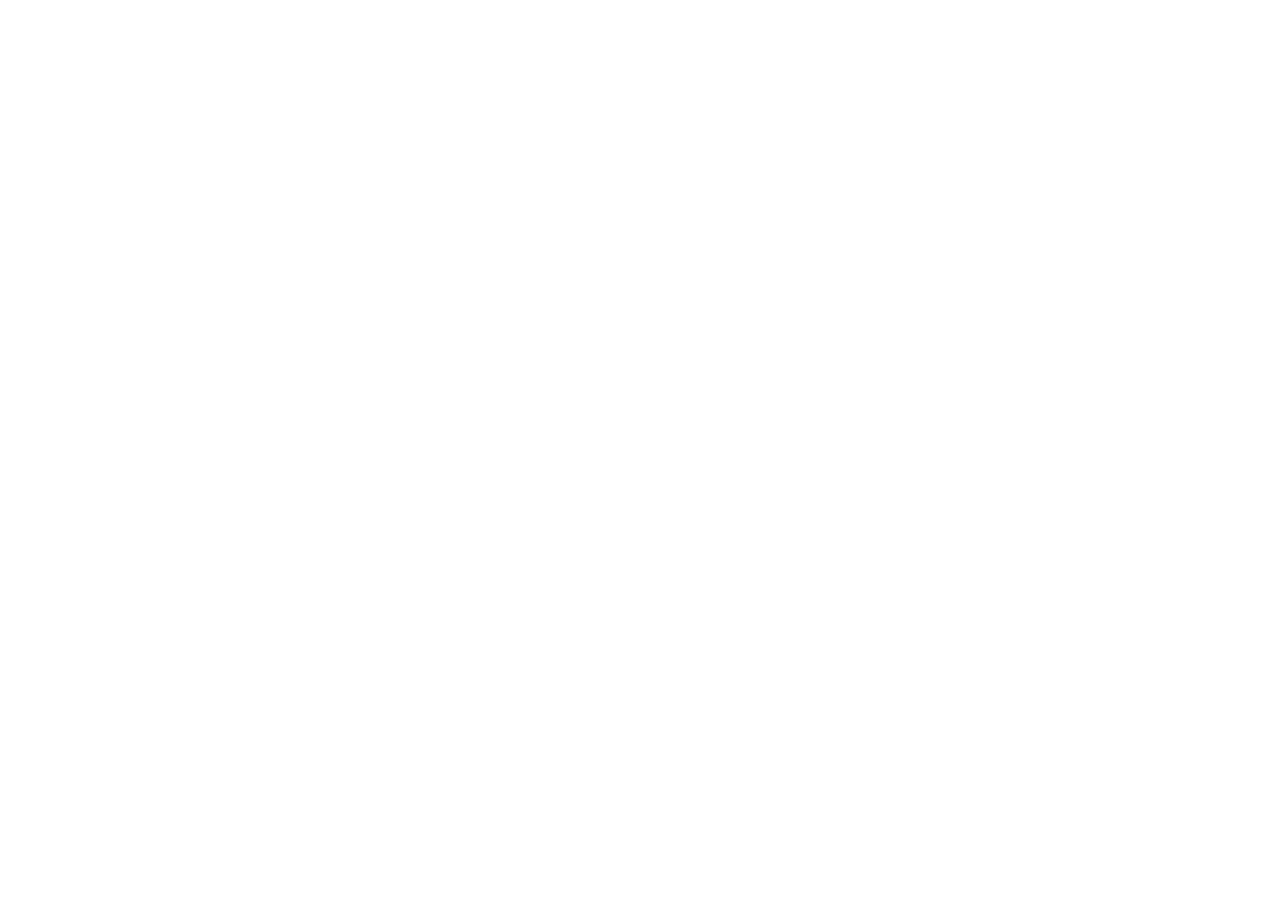
==== Trabajo JavaScript/Ejercicios JS/index.html @ da81a7c7 "features/js-ejercicios-1-y-2" ====
<!DOCTYPE html>
<html lang="en">
<head>
    <meta charset="UTF-8">
    <meta http-equiv="X-UA-Compatible" content="IE=edge">
    <meta name="viewport" content="width=device-width, initial-scale=1.0">
    <title>Introduccion JS</title>
</head>
<body>

    <main>
        <script src="app.js"></script>
    </main>
    
</body>
</html>
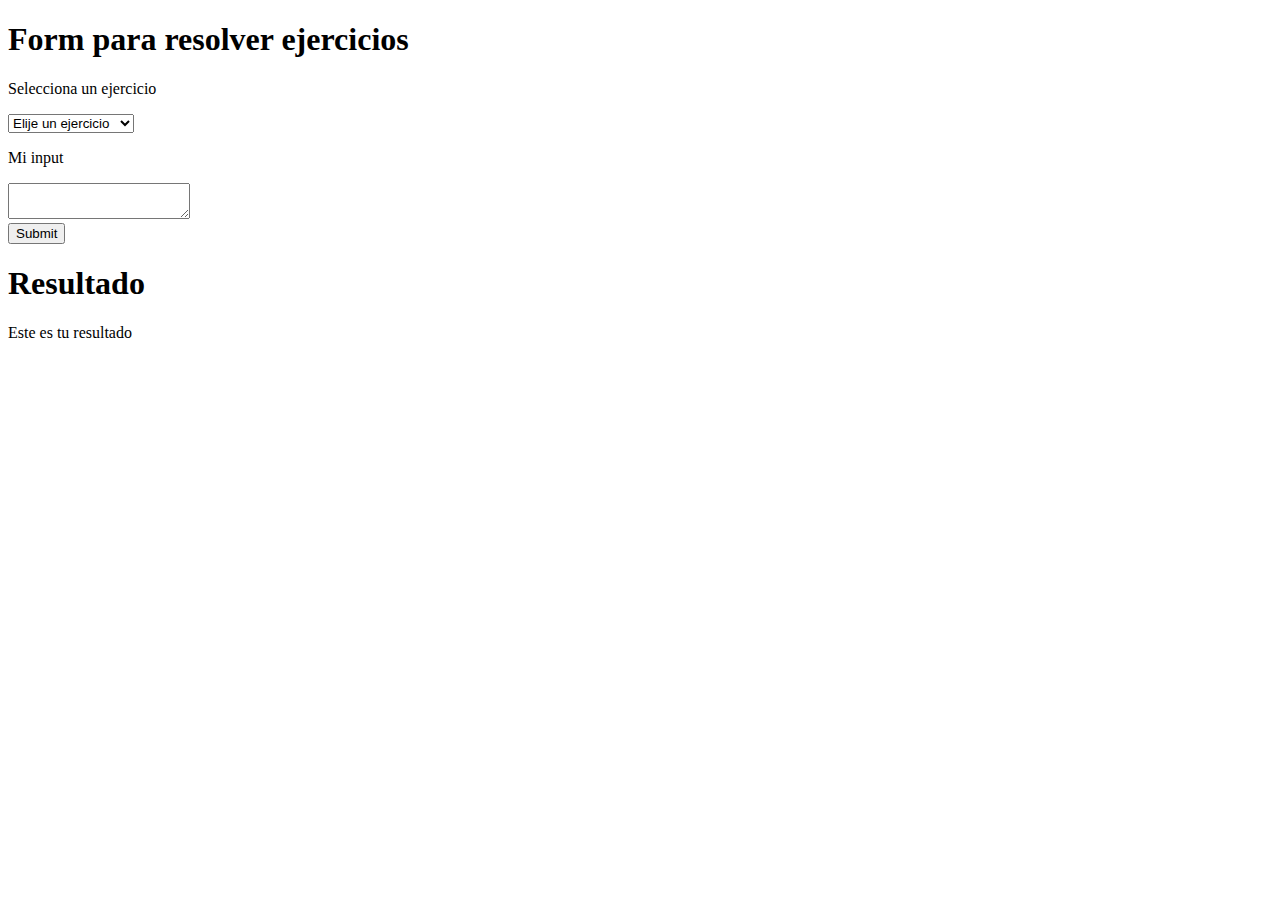
==== commit e510230e: "features/prettier-modulize-link with html" ====
--- a/Trabajo JavaScript/Ejercicios JS/index.html
+++ b/Trabajo JavaScript/Ejercicios JS/index.html
@@ -4,13 +4,55 @@
     <meta charset="UTF-8">
     <meta http-equiv="X-UA-Compatible" content="IE=edge">
     <meta name="viewport" content="width=device-width, initial-scale=1.0">
-    <title>Introduccion JS</title>
+    <link rel="preconnect" href="https://fonts.googleapis.com">
+    <link rel="preconnect" href="https://fonts.gstatic.com" crossorigin>
+    <link href="https://fonts.googleapis.com/css2?family=Inter&display=swap" rel="stylesheet">
+    <link rel="stylesheet" href="styles.css"/>
+    <title>Trabajo JS 1</title>
 </head>
 <body>
 
     <main>
-        <script src="app.js"></script>
+        <section class="principal">
+
+            <h1 class="principal--title">Form para resolver ejercicios</h1>
+
+            <div class="container--form">
+
+                <p>Selecciona un ejercicio</p>
+
+                <form id="form">
+    
+                    <select name="excercises">
+                        <option value="default">Elije un ejercicio</option>
+                        <option value="exercise1">Suma y resta</option>
+                        <option value="exercise2">Paridad y parejas</option>
+                        <option value="exercise3">Palindromo</option>
+                        <option value="exercise4">Romanos</option>
+                      </select>
+    
+                    <p>Mi input</p>
+    
+                    <textarea name="content" id="input"></textarea>
+                    <br>
+                    <input id="submit" type="submit" />
+    
+                </form>
+
+            </div>
+        
+
+            <h1 class="principal--title">Resultado</h1>
+
+            <div class="result">
+
+                <p id="resultInfo">Este es tu resultado</p>
+                
+            </div>
+
+        </section>
     </main>
     
+    <script type="module" src="js/app.js"></script>
 </body>
 </html>